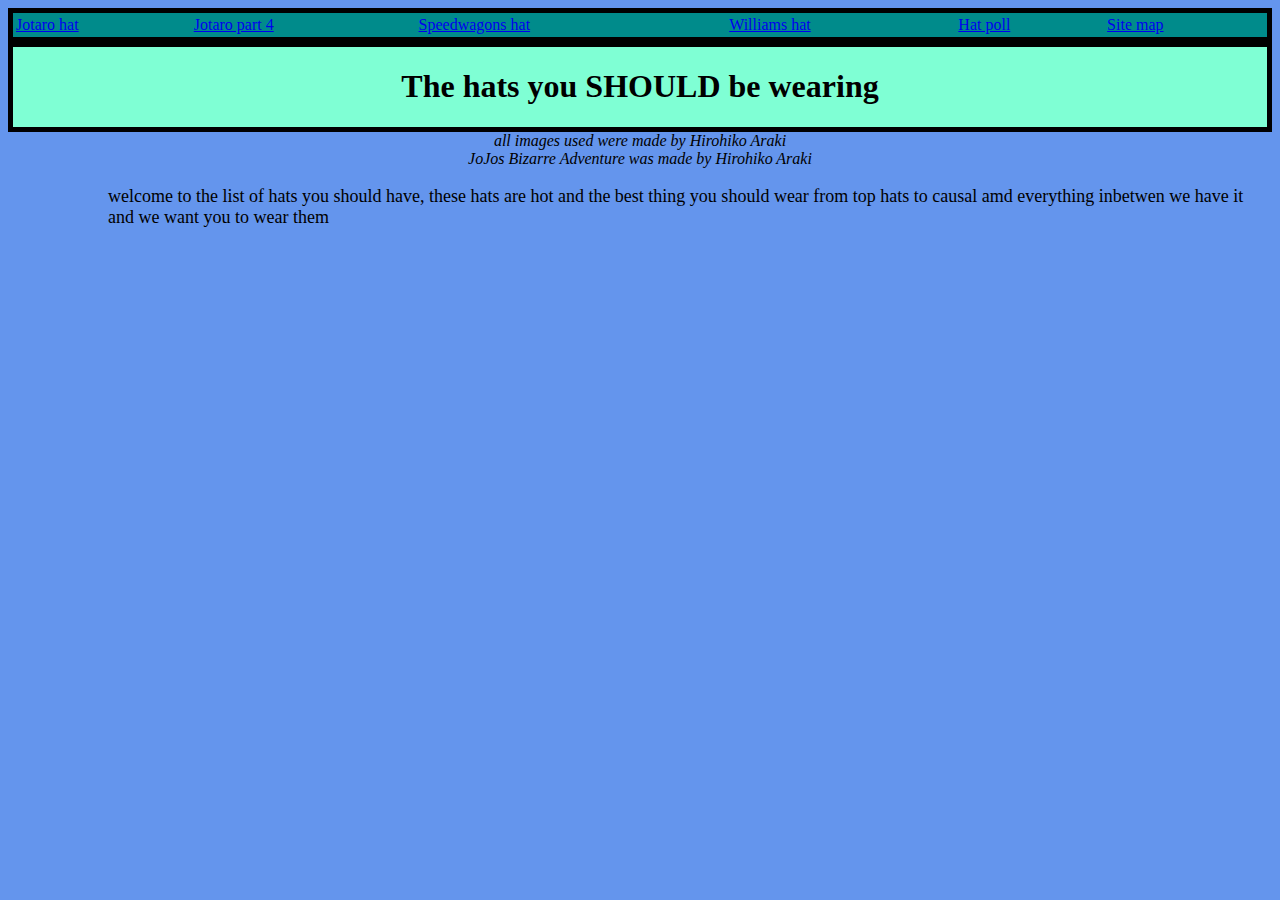
==== index.html @ f8320518 "Update index.html" ====
<!DOCTYPE html> 
<html>
<head>
    <title> hats of sexyness</title>
    <meta name="viewport" content="width=device-width, inital-scale=1.0">
    <link rel="stylesheet" href="stylehat.css">
</head>
<body>


    <div>
    <table width="100%" style="background-color:darkcyan ;">
<nav style="background-color: darkcyan;">
<td><a href="jothat.html">Jotaro hat</a></td>
<td><a href="jothat2.html">Jotaro part 4</a></td>
<td><a href="speedhat.html">Speedwagons hat</a></td>
<td><a href="williamhat.html">Williams hat</a></td>
<td><a href="formofhats.html">Hat poll</a></td>
<td> <a href="sitemap.html">Site map</a></td>
</nav>
</table>
</div>

    <header style="border: 5px solid black; background-color: aquamarine;"> 
    <h1 id="cen" style="text-size-adjust: 20;">The hats you SHOULD be wearing</h1>
    </header>
    <nav id="cen">
    <cite>all images used were made by Hirohiko Araki<br> JoJos Bizarre Adventure was made by Hirohiko Araki</cite>
    </nav>

        
    <p style="float: left; margin-left: 100px; font-size:large;">welcome to the list of hats you should have, these hats are hot and the best thing you should wear from top hats to causal amd everything inbetwen we have it and we want you to wear them</p>


    </body>
    </html>
---- stylehat.css ----
#cen{
    text-align: center;
}
table, th, td tr{
    border: 5px solid black;
}
body {
    background-color: cornflowerblue;
}
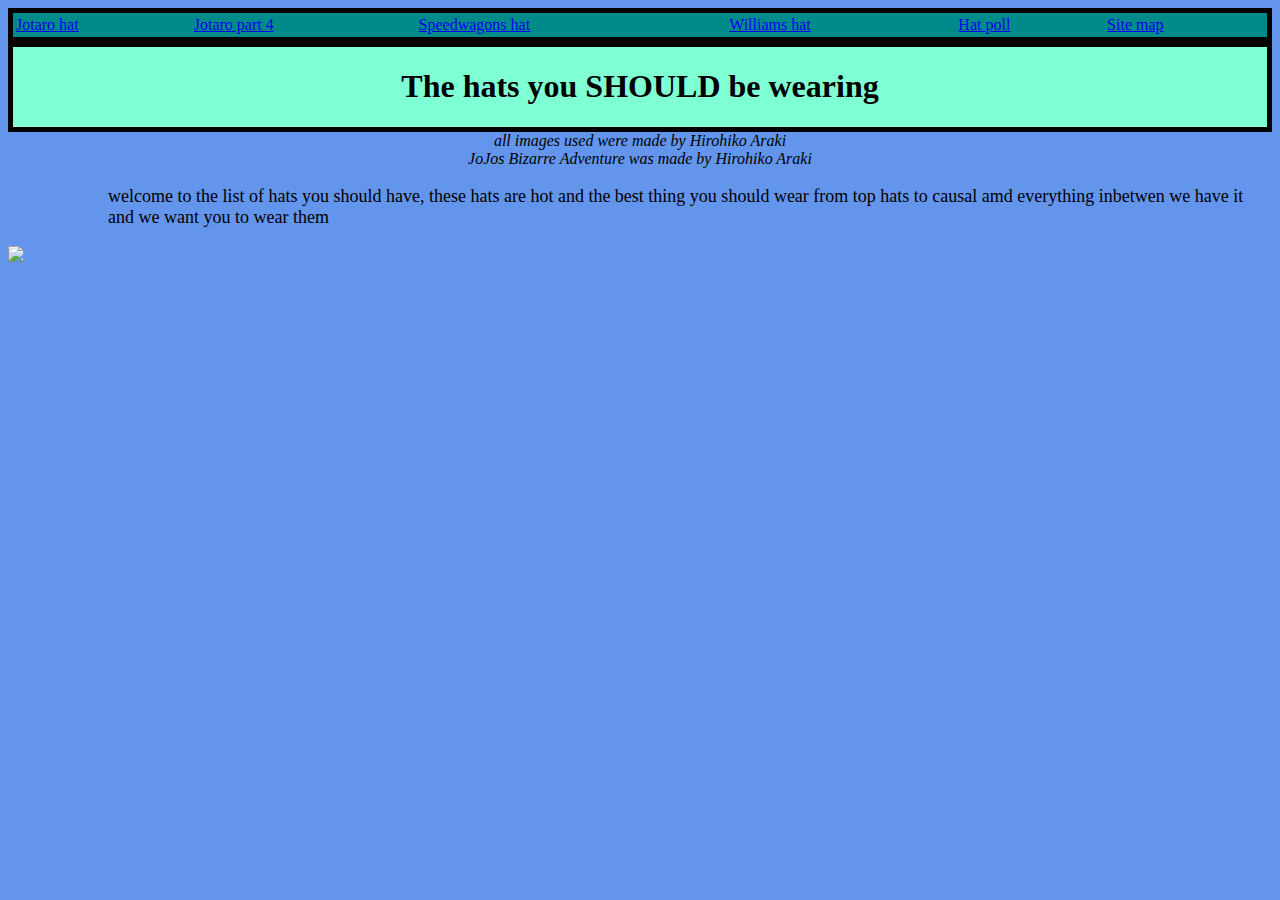
==== commit 3bdd95fe: "Update index.html" ====
--- a/index.html
+++ b/index.html
@@ -7,7 +7,7 @@
 </head>
 <body>
 
-
+<!-- link to pages -->
     <div>
     <table width="100%" style="background-color:darkcyan ;">
 <nav style="background-color: darkcyan;">
@@ -21,17 +21,19 @@
 </table>
 </div>
 
+    <!-- header/title -->
     <header style="border: 5px solid black; background-color: aquamarine;"> 
     <h1 id="cen" style="text-size-adjust: 20;">The hats you SHOULD be wearing</h1>
     </header>
+
+    <!-- cites -->
     <nav id="cen">
     <cite>all images used were made by Hirohiko Araki<br> JoJos Bizarre Adventure was made by Hirohiko Araki</cite>
     </nav>
 
         
     <p style="float: left; margin-left: 100px; font-size:large;">welcome to the list of hats you should have, these hats are hot and the best thing you should wear from top hats to causal amd everything inbetwen we have it and we want you to wear them</p>
-
-
+    <img src="https://i.ytimg.com/vi/7I3dnQZ05Og/mqdefault.jpg" maxwidth="250px" height="auto">
     </body>
     </html>
     
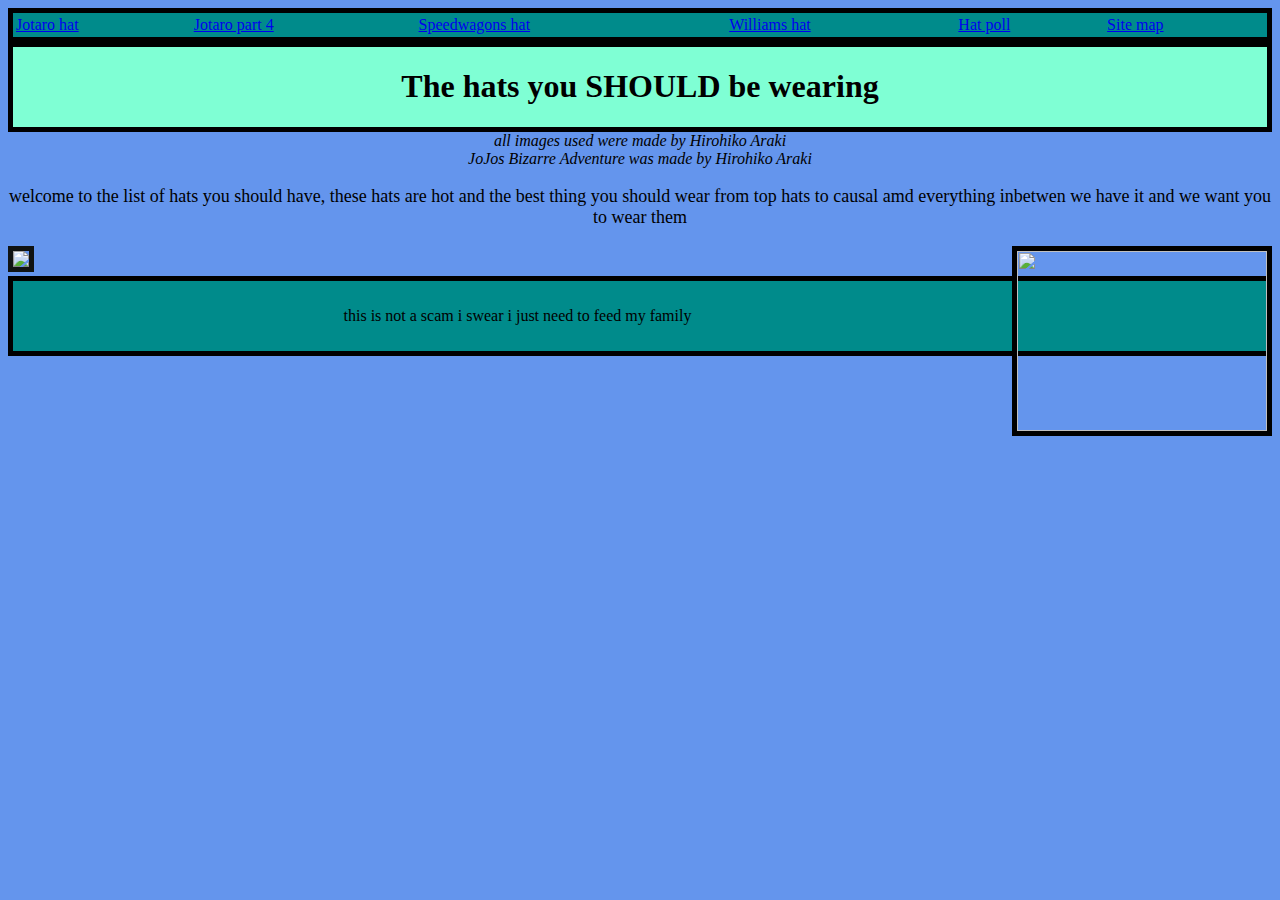
==== commit 0bc9a606: "Update index.html" ====
--- a/index.html
+++ b/index.html
@@ -31,9 +31,16 @@
     <cite>all images used were made by Hirohiko Araki<br> JoJos Bizarre Adventure was made by Hirohiko Araki</cite>
     </nav>
 
-        
-    <p style="float: left; margin-left: 100px; font-size:large;">welcome to the list of hats you should have, these hats are hot and the best thing you should wear from top hats to causal amd everything inbetwen we have it and we want you to wear them</p>
-    <img src="https://i.ytimg.com/vi/7I3dnQZ05Og/mqdefault.jpg" maxwidth="250px" height="auto">
+    <article>
+    <p id="cen" style="font-size:large;">welcome to the list of hats you should have, these hats are hot and the best thing you should wear from top hats to causal amd everything inbetwen we have it and we want you to wear them</p>
+    </article>
+    <img style="border: 5px solid rgb(16, 19, 19);" src="https://i.ytimg.com/vi/7I3dnQZ05Og/mqdefault.jpg" maxwidth="550px" maxheight="180px">
+    <img style="border: 5px solid black; float: right;" src="https://i.redd.it/qikehaa50k951.png" width="250px" height="180">
+    
+    <footer style="border: 5px solid black; background-color: darkcyan; padding: 10px;">
+        <p id="cen">this is not a scam i swear i just need to feed my family</p>
+    </footer>
+    
     </body>
     </html>
     
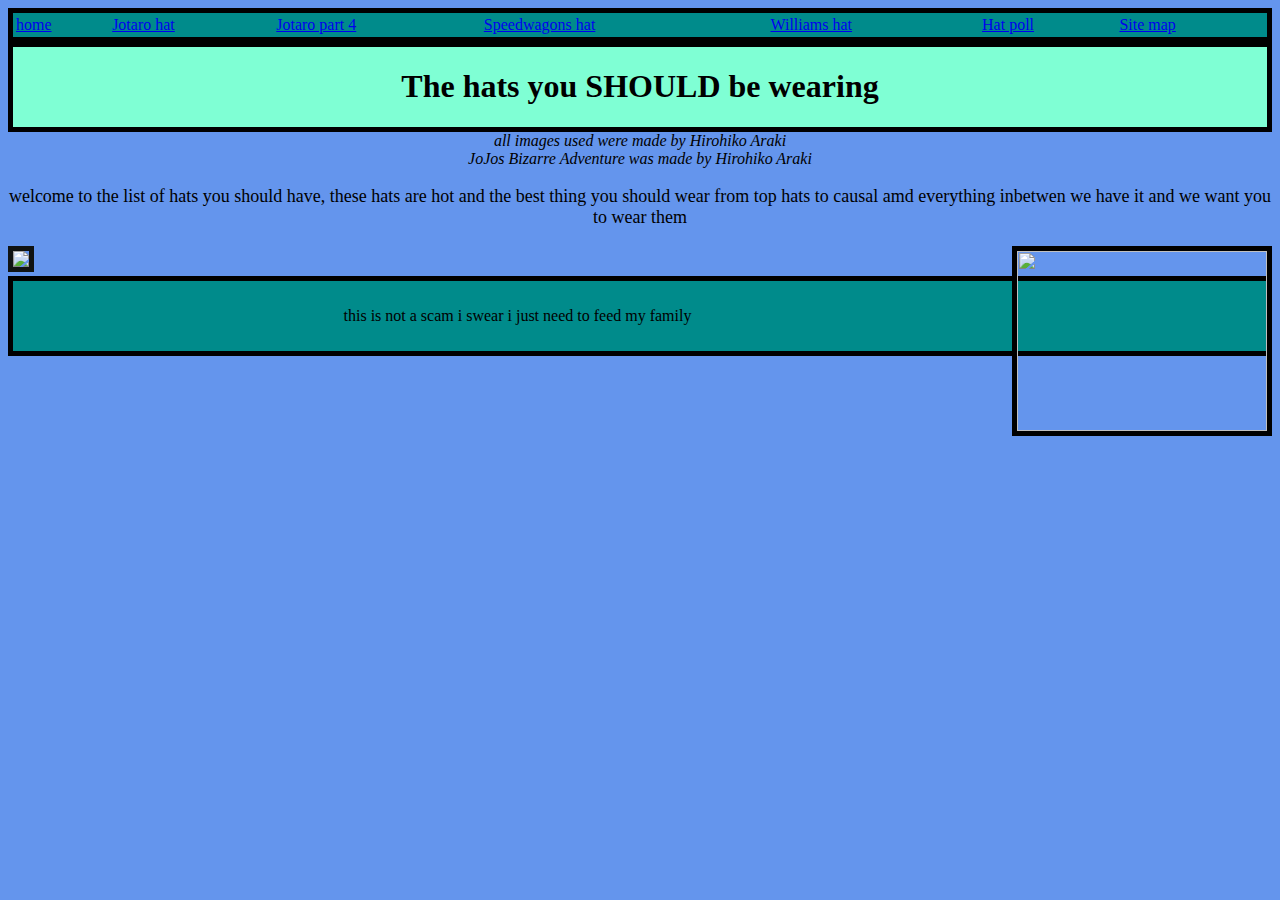
==== commit f44dfa05: "added home links" ====
--- a/index.html
+++ b/index.html
@@ -11,6 +11,7 @@
     <div>
     <table width="100%" style="background-color:darkcyan ;">
 <nav style="background-color: darkcyan;">
+<td><a href="https://samuellynchnscc.github.io/day10/">home</a></td>
 <td><a href="jothat.html">Jotaro hat</a></td>
 <td><a href="jothat2.html">Jotaro part 4</a></td>
 <td><a href="speedhat.html">Speedwagons hat</a></td>
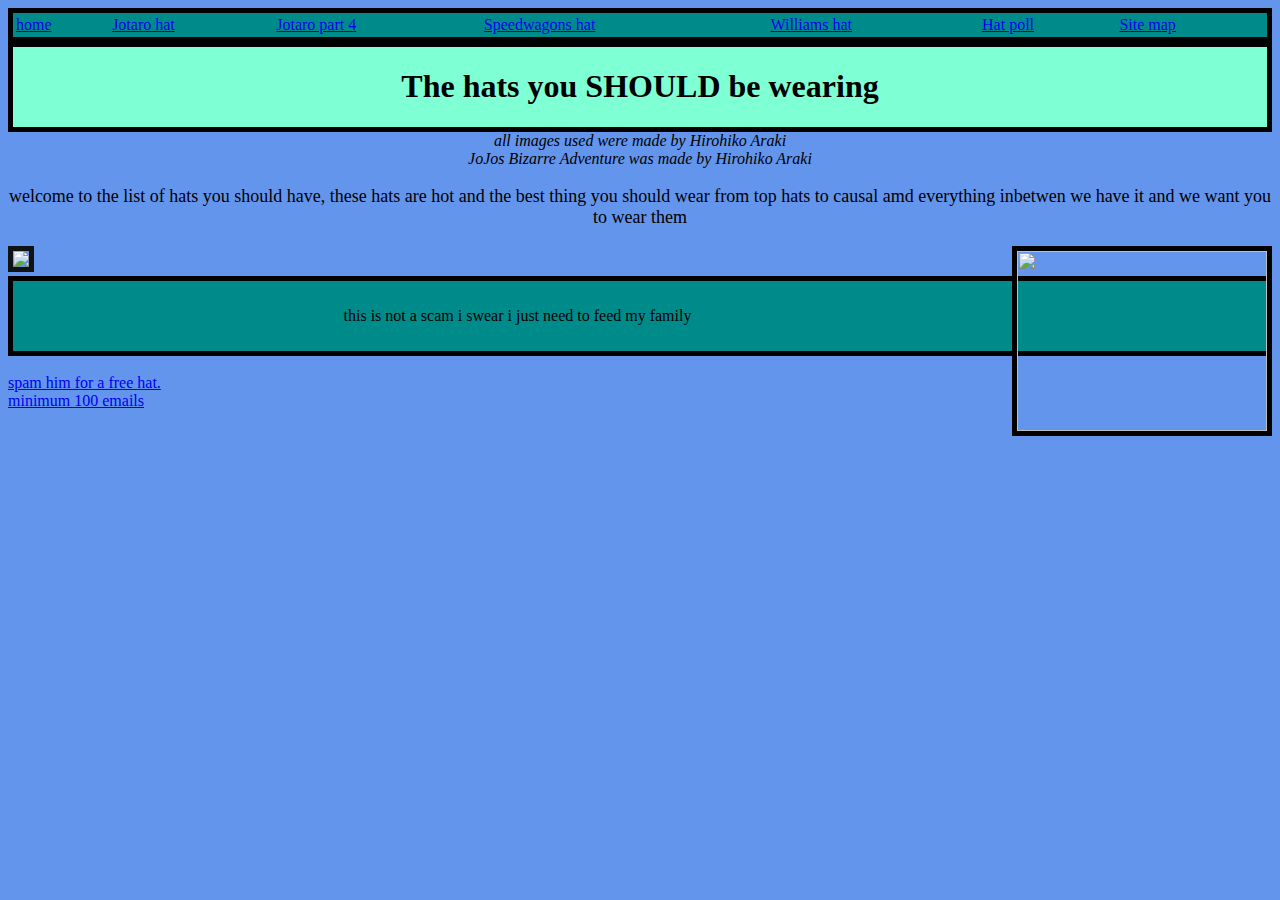
==== commit 73cfb96a: "Update index.html" ====
--- a/index.html
+++ b/index.html
@@ -41,7 +41,7 @@
     <footer style="border: 5px solid black; background-color: darkcyan; padding: 10px;">
         <p id="cen">this is not a scam i swear i just need to feed my family</p>
     </footer>
-    
+    <a style="margin-left: 560px;" href="mailto:stephen.franks@nscc.ca"><br>spam him for a free hat.<br>minimum 100 emails</a>
     </body>
     </html>
     
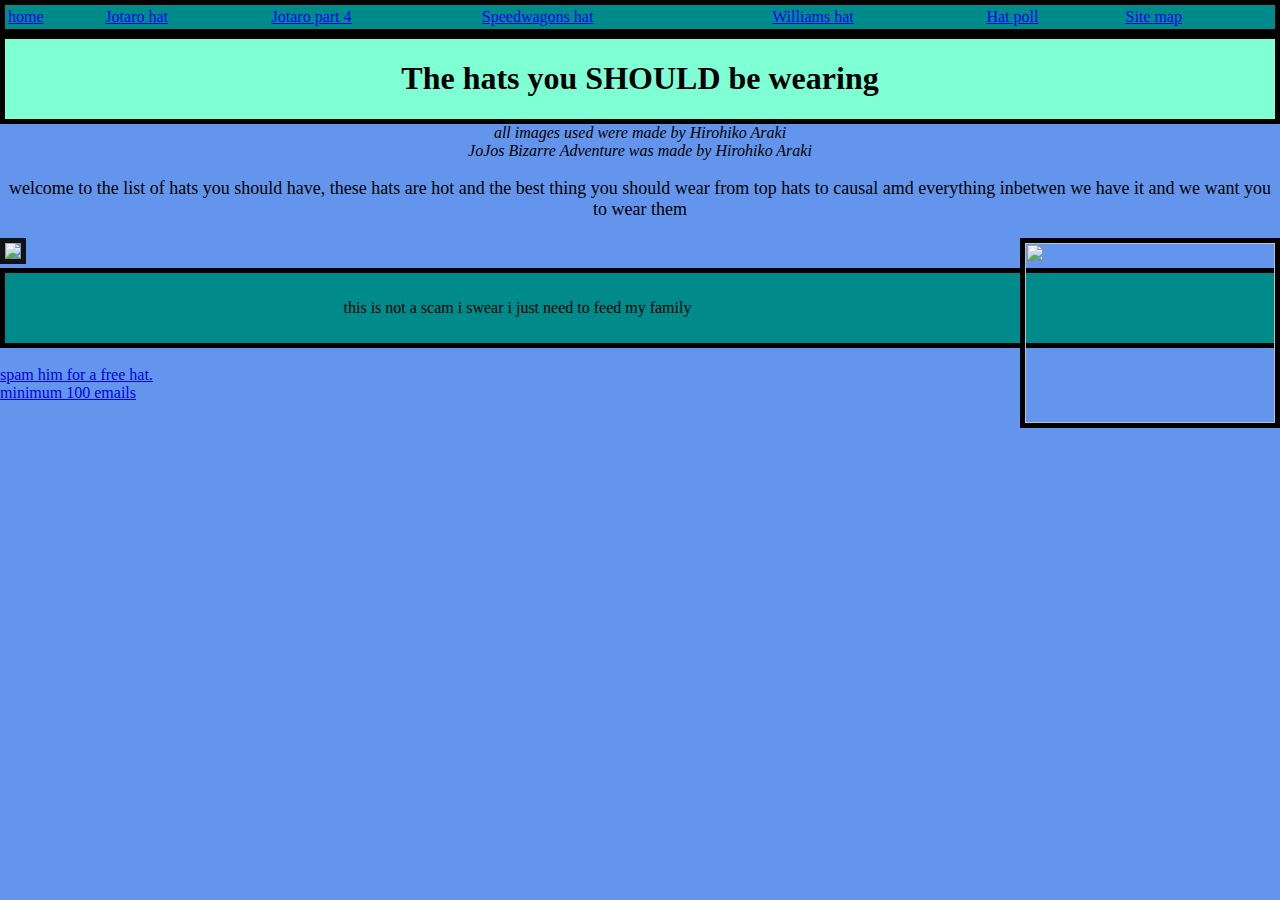
==== commit 8a847888: "new icons" ====
--- a/index.html
+++ b/index.html
@@ -4,6 +4,7 @@
     <title> hats of sexyness</title>
     <meta name="viewport" content="width=device-width, inital-scale=1.0">
     <link rel="stylesheet" href="stylehat.css">
+    <link rel="icon" href="jotjothat.png">
 </head>
 <body>
 
--- a/stylehat.css
+++ b/stylehat.css
@@ -6,4 +6,5 @@
 }
 body {
     background-color: cornflowerblue;
+    margin: 0;
 }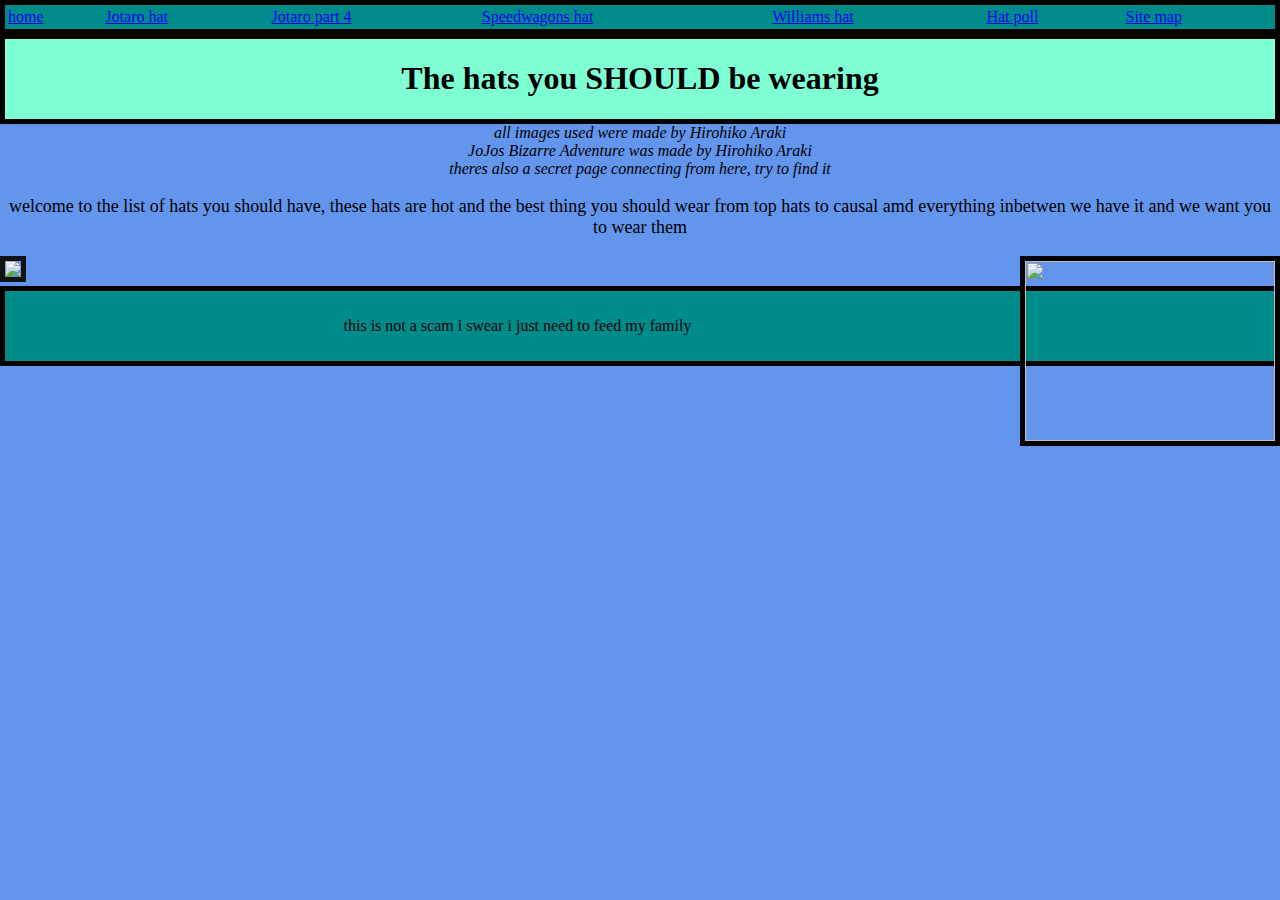
==== commit 8cf999dc: "Update index.html" ====
--- a/index.html
+++ b/index.html
@@ -30,19 +30,20 @@
 
     <!-- cites -->
     <nav id="cen">
-    <cite>all images used were made by Hirohiko Araki<br> JoJos Bizarre Adventure was made by Hirohiko Araki</cite>
+    <cite>all images used were made by Hirohiko Araki<br> JoJos Bizarre Adventure was made by Hirohiko Araki<br>theres also a secret page connecting from here, try to find it</cite>
     </nav>
 
     <article>
     <p id="cen" style="font-size:large;">welcome to the list of hats you should have, these hats are hot and the best thing you should wear from top hats to causal amd everything inbetwen we have it and we want you to wear them</p>
     </article>
+    <a href="formofspam.html">
     <img style="border: 5px solid rgb(16, 19, 19);" src="https://i.ytimg.com/vi/7I3dnQZ05Og/mqdefault.jpg" maxwidth="550px" maxheight="180px">
+    </a>
     <img style="border: 5px solid black; float: right;" src="https://i.redd.it/qikehaa50k951.png" width="250px" height="180">
     
     <footer style="border: 5px solid black; background-color: darkcyan; padding: 10px;">
         <p id="cen">this is not a scam i swear i just need to feed my family</p>
     </footer>
-    <a style="margin-left: 560px;" href="mailto:stephen.franks@nscc.ca"><br>spam him for a free hat.<br>minimum 100 emails</a>
     </body>
     </html>
     
--- a/stylehat.css
+++ b/stylehat.css
@@ -7,4 +7,9 @@
 body {
     background-color: cornflowerblue;
     margin: 0;
-}+}
+.navy {
+    position: fixed;
+    width: 100%;
+    top: 0;
+}
